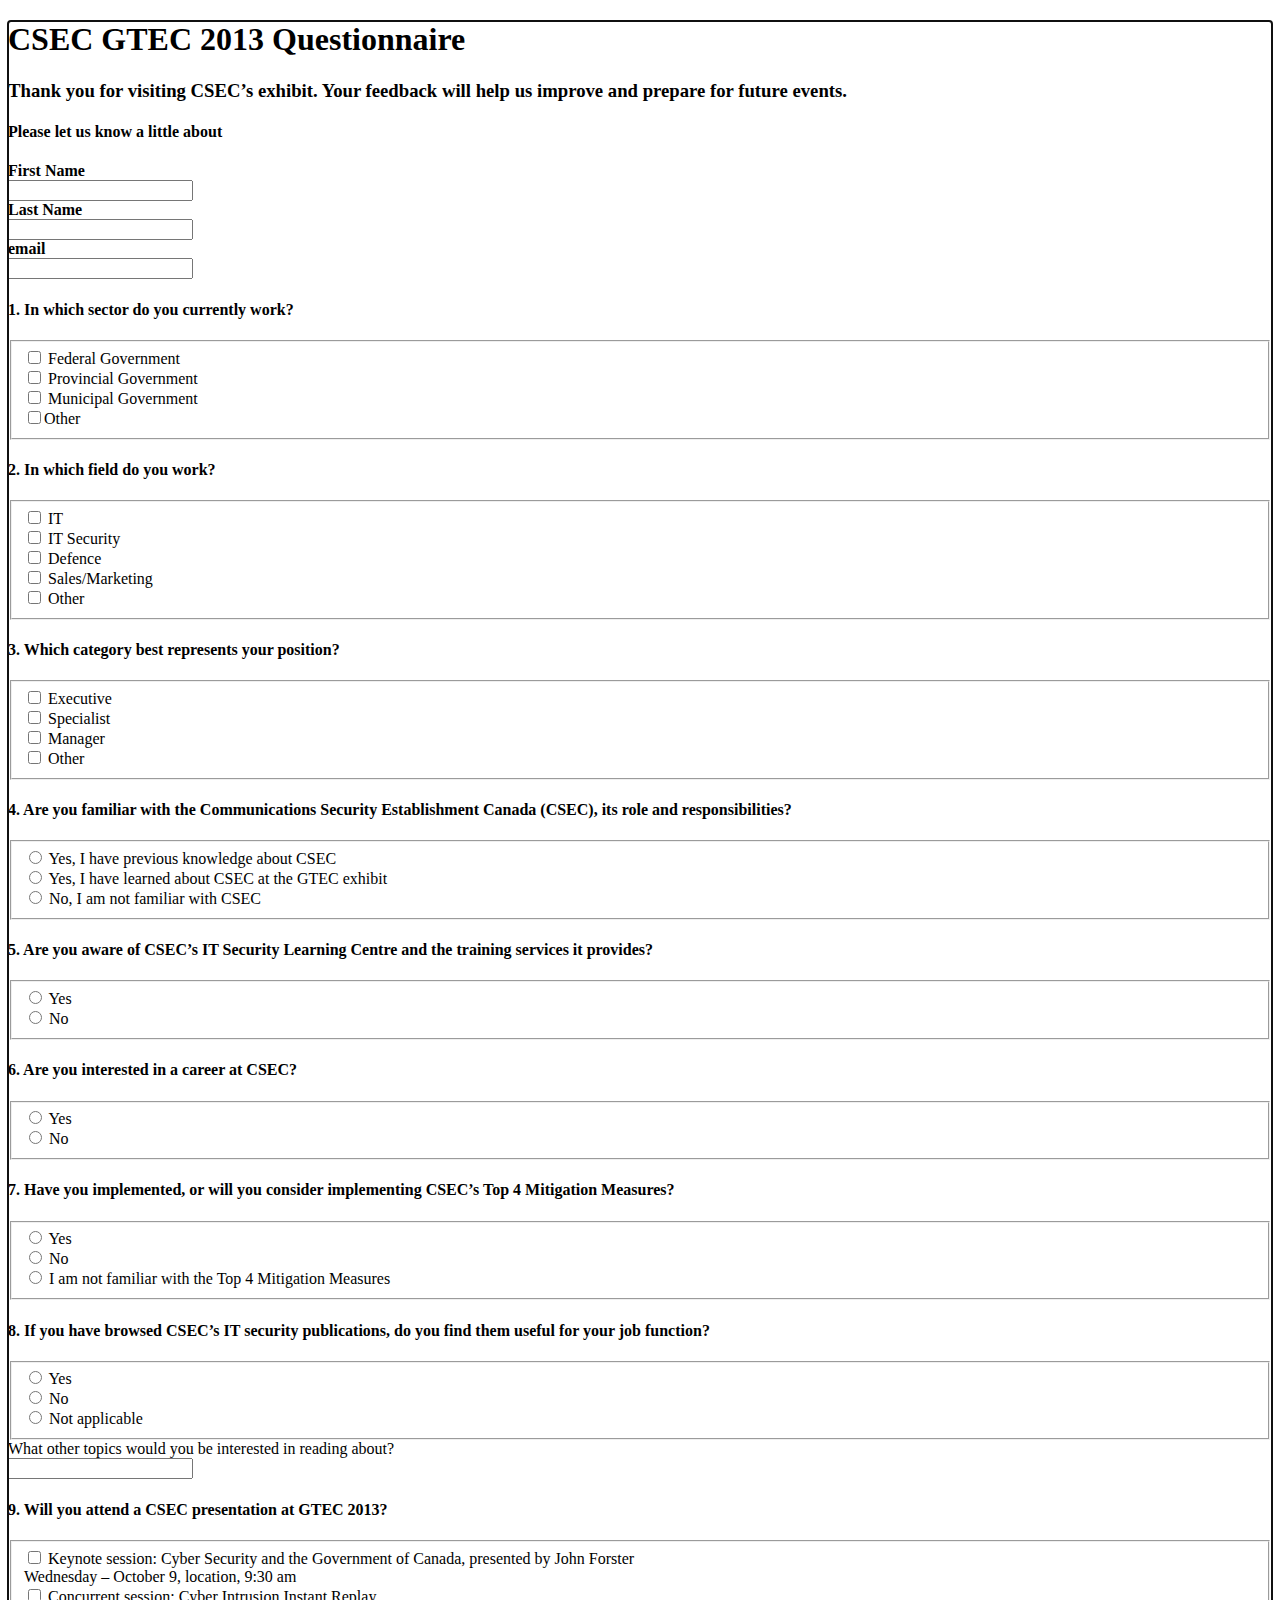
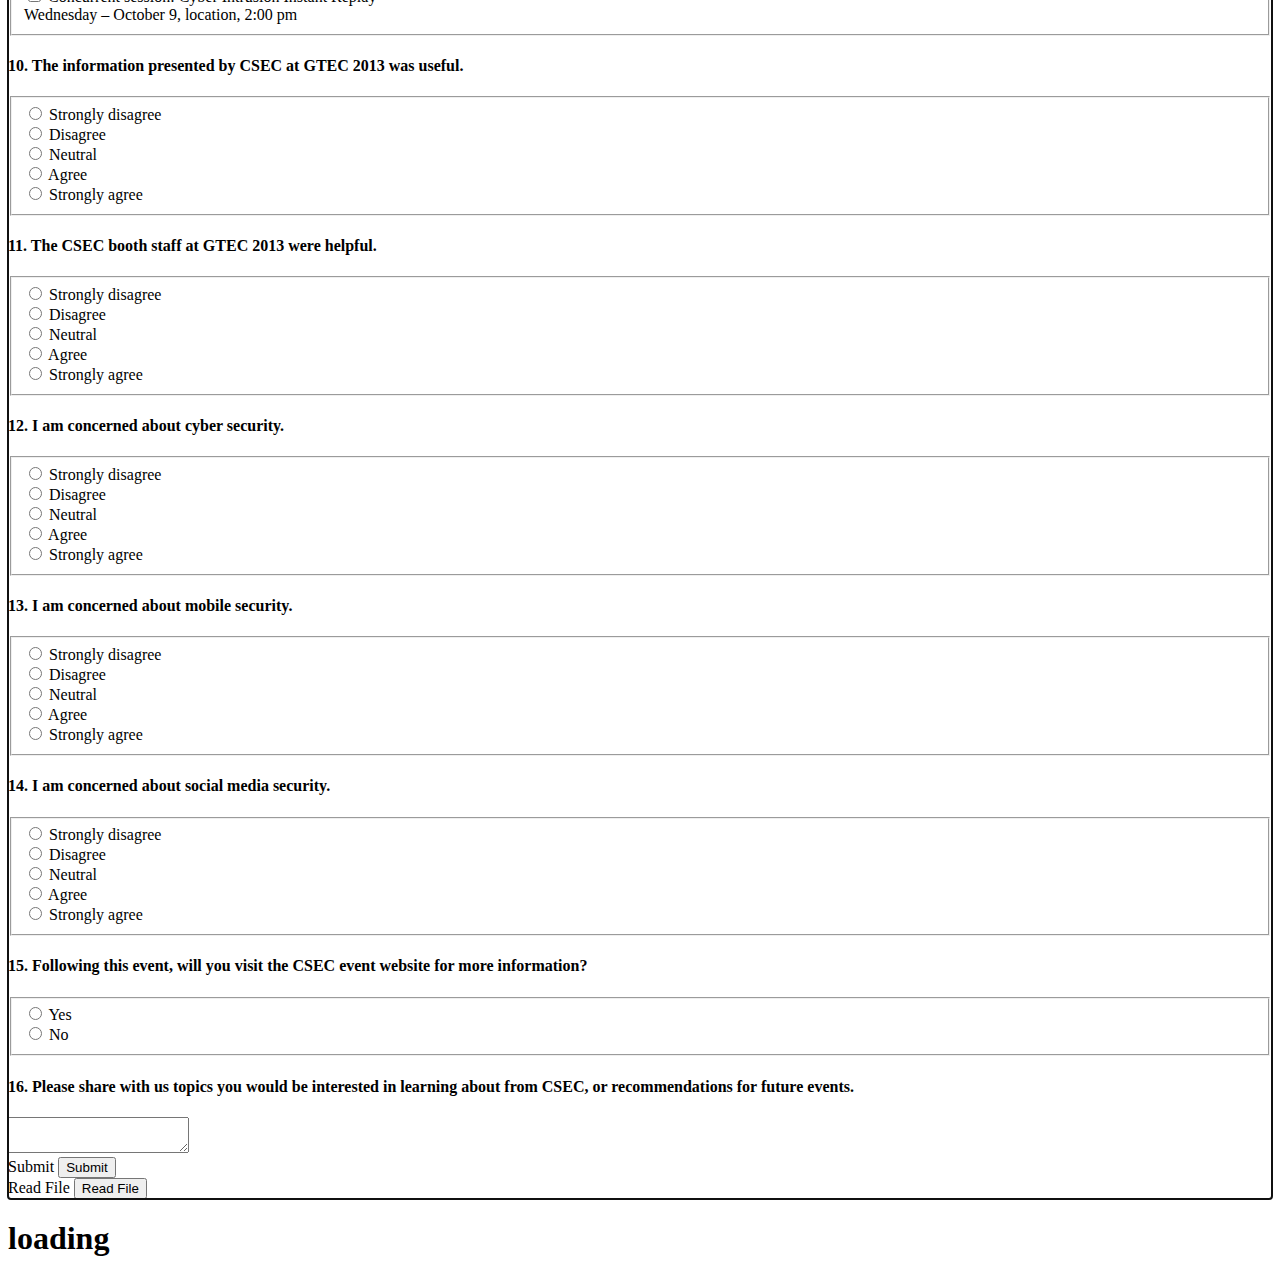
==== en_survey.html @ 7647c7c5 "v01" ====
<!DOCTYPE html>
<html>
        <head>
        <title>CSEC</title>
        <meta name="viewport" content="width=device-width, initial-scale=1.0, maximum-scale=1.0, user-scalable=no" />
        <meta charset="utf-8">
        <link href="css/csec-v01.min.css" rel="stylesheet" type="text/css"/>
        <link href="css/jquery.mobile.structure-1.3.2.min.css" rel="stylesheet" type="text/css"/>
        <link href="css/cse-style.css" rel="stylesheet" type="text/css"/>
        <script type="text/javascript" charset="utf-8" src="js/jquery-1.9.1.min.js"></script>
        <script type="text/javascript" charset="utf-8" src="js/jquery.mobile-1.3.2.min.js"></script>
        
        
        <script type="text/javascript" charset="utf-8" src="phonegap.js"></script>
        <script type="text/javascript" charset="utf-8" src="js/jquery.validate.js"></script>
        <script type="text/javascript" charset="utf-8" src="js/survey-en.js"></script>
       
</head>
		
           

<body class="surveyContainer">
<div id="surveyBG">
<div id="surveyWrap">
<form class="surveyForm" id="surveyForm">
    <h1> CSEC GTEC 2013 Questionnaire </h1>
    <h3> Thank you for visiting CSEC’s exhibit. Your feedback will help us improve
      and prepare for future events. </h3>
    <h4> Please let us know a little about </h4>
        <div data-role="fieldcontain">
          <label for="q00firstName" style="font-weight: bold; padding-top: 8px;"> First Name </label>
          <input name="q00firstName" id="q00firstName" placeholder="" value="" type="text">
        </div>
        <div data-role="fieldcontain">
          <label for="q00lastName" style="font-weight: bold; padding-top: 8px;"> Last Name </label>
          <input name="q00lastName" id="q00lastName" placeholder="" value="" type="text">
        </div>
        <div data-role="fieldcontain">
          <label for="q00email" style="font-weight: bold; padding-top: 8px;"> email </label>
          <input name="q00email" id="q00email" placeholder="" value="" type="text">
        </div>
    <h4> 1. In which sector do you currently work? </h4>
    <div id="q01-workSector" data-role="fieldcontain">
    <label for="q01workSector" class="error" generated="true"></label>
      <fieldset data-role="controlgroup" data-type="horizontal" style="clear:both;">
        <input id="checkbox11" value="Federal Government" type="checkbox" name="q01workSector">
        <label for="checkbox11"> Federal Government </label>
        <input id="checkbox12" value="Provincial Government" type="checkbox" name="q01workSector">
        <label for="checkbox12"> Provincial Government </label>
        <input id="checkbox13" value="Municipal Government" type="checkbox" name="q01workSector">
        <label for="checkbox13"> Municipal Government </label>
        <input id="q01workSectorCheckOther" value="Other" type="checkbox" name="q01workSector">
        <label for="q01workSectorCheckOther">Other</label>
      </fieldset>
    </div>
    <div class="ui-grid-a q01WorkSectorOtherContainer">
        <div data-role="fieldcontain">
          <label for="q01WorkSectorOther"> Please specify: </label>
          <input name="q01WorkSectorOther" id="q01WorkSectorOther" placeholder="" value="" type="text">
        </div>
    </div>
    <h4> 2. In which field do you work? </h4>
    <div id="q02-workField" data-role="fieldcontain">
    <label for="q02workField" class="error" generated="true"></label>
      <fieldset data-role="controlgroup" data-type="horizontal">
        <input id="checkbox14" value="IT" type="checkbox" name="q02workField">
        <label for="checkbox14"> IT </label>
        <input id="checkbox15" value="IT Security" type="checkbox" name="q02workField">
        <label for="checkbox15"> IT Security </label>
        <input id="checkbox16" value="Defence" type="checkbox" name="q02workField">
        <label for="checkbox16"> Defence </label>
        <input id="checkbox17" value="Sales/Marketing" type="checkbox" name="q02workField">
        <label for="checkbox17"> Sales/Marketing </label>
        <input id="q02workField" value="Other" type="checkbox" name="q02workField">
        <label for="q02workField"> Other </label>
      </fieldset>
    </div>
    <div class="ui-grid-a q02workSectorOtherContainer">
        <div data-role="fieldcontain">
          <label for="q02workSectorOther"> Please specify: </label>
          <input name="q02workSectorOther" id="q02workSectorOther" placeholder="" value="" type="text">
        </div>
      <div class="ui-block-b"> </div>
    </div>
    <h4> 3. Which category best represents your position? </h4>
    <div id="q03-workPosition" data-role="fieldcontain">
    <label for="q03workPosition" class="error" generated="true"></label>
      <fieldset data-role="controlgroup" data-type="horizontal">
        <input id="checkbox26" value="Executive" type="checkbox" name="q03workPosition">
        <label for="checkbox26"> Executive </label>
        <input id="checkbox27" value="Specialist" type="checkbox" name="q03workPosition">
        <label for="checkbox27"> Specialist </label>
        <input id="checkbox28" value="Manager" type="checkbox" name="q03workPosition">
        <label for="checkbox28"> Manager </label>
        <input id="q03workPosition" value="Other" type="checkbox" name="q03workPosition">
        <label for="q03workPosition"> Other </label>
      </fieldset>
    </div>
    <div class="ui-grid-a q03workPositionOtherContainer">
        <div data-role="fieldcontain">
          <label for="q03workPositionOther"> Please specify: </label>
          <input name="q03workPositionOther" id="q03workPositionOther" placeholder="" value="" type="text">
        </div>
    </div>
    <h4> 4. Are you familiar with the Communications Security Establishment Canada
      (CSEC), its role and responsibilities? </h4>
   
        <div id="q04-familiarWithCSEC" data-role="fieldcontain">
        <label for="q04familiarWithCSEC" class="error" generated="true"></label>
          <fieldset data-role="controlgroup" data-type="vertical">
            <input id="radio1" name="q04familiarWithCSEC" value="Yes, I have previous knowledge about CSEC"
                type="radio">
            <label for="radio1"> Yes, I have previous knowledge about CSEC </label>
            <input id="radio2" name="q04familiarWithCSEC" value="Yes, I have learned about CSEC at the GTEC exhibit "
                type="radio">
            <label for="radio2"> Yes, I have learned about CSEC at the GTEC exhibit </label>
            <input id="radio3" name="q04familiarWithCSEC" value="No, I am not familiar with CSEC" type="radio">
            <label for="radio3"> No, I am not familiar with CSEC </label>
          </fieldset>
        
    </div>
    <h4> 5. Are you aware of CSEC’s IT Security Learning Centre and the training
      services it provides? </h4>
    <div id="q05-familiarWithCSECLearning" data-role="fieldcontain">
    <label for="q05familiarWithCSECLearning" class="error" generated="true"></label>
      <fieldset data-role="controlgroup" data-type="horizontal">
        <input id="radio5" name="q05familiarWithCSECLearning" value="Yes" type="radio">
        <label for="radio5"> Yes </label>
        <input id="radio6" name="q05familiarWithCSECLearning" value="No" type="radio">
        <label for="radio6"> No </label>
      </fieldset>
    </div>
    <h4> 6. Are you interested in a career at CSEC? </h4>
    <div id="q06-careerCSEC" data-role="fieldcontain">
    <label for="q06careerCSEC" class="error" generated="true"></label>
      <fieldset data-role="controlgroup" data-type="horizontal">
        <input id="radio7" name="q06careerCSEC" value="Yes" type="radio">
        <label for="radio7"> Yes </label>
        <input id="radio8" name="q06careerCSEC" value="No" type="radio">
        <label for="radio8"> No </label>
      </fieldset>
    </div>
    <h4> 7. Have you implemented, or will you consider implementing CSEC’s Top
      4 Mitigation Measures? </h4>
    <div id="q07-implementCSEC" data-role="fieldcontain">
    <label for="q07implementCSEC" class="error" generated="true"></label>
      <fieldset data-role="controlgroup" data-type="horizontal">
        <input id="radio9" name="q07implementCSEC" value="Yes" type="radio">
        <label for="radio9"> Yes </label>
        <input id="radio10" name="q07implementCSEC" value="No" type="radio">
        <label for="radio10"> No </label>
        <input id="radio11" name="q07implementCSEC" value="I am not familiar with the Top 4 Mitigation Measures "
                type="radio">
        <label for="radio11"> I am not familiar with the Top 4 Mitigation Measures </label>
      </fieldset>
    </div>
    <h4> 8. If you have browsed CSEC’s IT security publications, do you find them
      useful for your job function? </h4>
    <div id="q08-usefulPubs" data-role="fieldcontain">
    <label for="q08usefulPubs" class="error" generated="true"></label>
      <fieldset data-role="controlgroup" data-type="horizontal">
        <input id="q08usefulPubsYes" name="q08usefulPubs" value="Yes" type="radio">
        <label for="q08usefulPubsYes"> Yes </label>
        <input id="q08usefulPubsNo" name="q08usefulPubs" value="No" type="radio">
        <label for="q08usefulPubsNo"> No </label>
        <input id="q08usefulPubsNot" name="q08usefulPubs" value="Not applicable" type="radio">
        <label for="q08usefulPubsNot"> Not applicable </label>
      </fieldset>
    </div>
        <div data-role="fieldcontain" class="q08usefulPubsWhyContainer">
          <label for="q08usefulPubsWhy"> If no, why? </label>
          <input name="q08usefulPubsWhy" id="q08usefulPubsWhy" placeholder="" value="" type="text">
        </div>
        <div data-role="fieldcontain">
          <label for="q08usefulPubsTopics"> What other topics would you be interested in reading about? </label>
          <input name="q08usefulPubsTopics" id="q08usefulPubsTopics" placeholder="" value="" type="text">
        
    </div>
    <h4> 9. Will you attend a CSEC presentation at GTEC 2013? </h4>

        <div id="q09-presentations" data-role="fieldcontain">
          <fieldset data-role="controlgroup" data-type="vertical">
            <input id="checkbox29" value="Keynote session: Cyber Security and the Government of Canada, presented by John Forster "
                type="checkbox" name="q09presentations">
            <label for="checkbox29">
            Keynote session: Cyber Security and the Government of Canada, presented
            by John Forster
            <div style="clear:both;"></div>
            <span style="font-weight: 300;">Wednesday – October 9, location, 9:30 am</span>
            </label>
            <input id="checkbox30" value="Concurrent session: Cyber Intrusion Instant Replay"
                type="checkbox" name="q09presentations">
            <label for="checkbox30">
            Concurrent session: Cyber Intrusion Instant Replay
            <div style="clear:both;"></div>
            <span style="font-weight: 300;">Wednesday – October
            9, location, 2:00 pm</span>
            </label>
          </fieldset>
       
    </div>
    <h4> 10. The information presented by CSEC at GTEC 2013 was useful. </h4>
    <div id="q10-usefulInfo" data-role="fieldcontain">
    <label for="q10usefulInfo" class="error" generated="true"></label>
      <fieldset data-role="controlgroup" data-type="horizontal">
        <input id="radio15" name="q10usefulInfo" value="Strongly disagree" type="radio">
        <label for="radio15"> Strongly disagree </label>
        <input id="radio16" name="q10usefulInfo" value="Disagree" type="radio">
        <label for="radio16"> Disagree </label>
        <input id="radio17" name="q10usefulInfo" value="Neutral" type="radio">
        <label for="radio17"> Neutral </label>
        <input id="radio18" name="q10usefulInfo" value="Agree" type="radio">
        <label for="radio18"> Agree </label>
        <input id="radio19" name="q10usefulInfo" value="Strongly agree" type="radio">
        <label for="radio19"> Strongly agree </label>
      </fieldset>
    </div>
    <h4> 11. The CSEC booth staff at GTEC 2013 were helpful. </h4>
    <div id="q11-helpfulStaff" data-role="fieldcontain">
    <label for="q11helpfulStaff" class="error" generated="true"></label>
      <fieldset data-role="controlgroup" data-type="horizontal">
        <input id="radio20" name="q11helpfulStaff" value="Strongly disagree" type="radio">
        <label for="radio20"> Strongly disagree </label>
        <input id="radio21" name="q11helpfulStaff" value="Disagree" type="radio">
        <label for="radio21"> Disagree </label>
        <input id="radio22" name="q11helpfulStaff" value="Neutral" type="radio">
        <label for="radio22"> Neutral </label>
        <input id="radio23" name="q11helpfulStaff" value="Agree" type="radio">
        <label for="radio23"> Agree </label>
        <input id="radio24" name="q11helpfulStaff" value="Strongly agree" type="radio">
        <label for="radio24"> Strongly agree </label>
      </fieldset>
    </div>
    <h4> 12. I am concerned about cyber security. </h4>
    <div id="q12-concernedCyberSecurity" data-role="fieldcontain">
    <label for="q12concernedCyberSecurity" class="error" generated="true"></label>
      <fieldset data-role="controlgroup" data-type="horizontal">
        <input id="radio25" name="q12concernedCyberSecurity" value="Strongly disagree" type="radio">
        <label for="radio25"> Strongly disagree </label>
        <input id="radio26" name="q12concernedCyberSecurity" value="Disagree" type="radio">
        <label for="radio26"> Disagree </label>
        <input id="radio27" name="q12concernedCyberSecurity" value="Neutral" type="radio">
        <label for="radio27"> Neutral </label>
        <input id="radio28" name="q12concernedCyberSecurity" value="Agree" type="radio">
        <label for="radio28"> Agree </label>
        <input id="radio29" name="q12concernedCyberSecurity" value="Strongly agree" type="radio">
        <label for="radio29"> Strongly agree </label>
      </fieldset>
    </div>
    <h4> 13. I am concerned about mobile security. </h4>
    <div id="q13-concernedMobileSecurity" data-role="fieldcontain">
    <label for="q13concernedMobileSecurity" class="error" generated="true"></label>
      <fieldset data-role="controlgroup" data-type="horizontal">
        <input id="radio30" name="q13concernedMobileSecurity" value="Strongly disagree" type="radio">
        <label for="radio30"> Strongly disagree </label>
        <input id="radio31" name="q13concernedMobileSecurity" value="Disagree" type="radio">
        <label for="radio31"> Disagree </label>
        <input id="radio32" name="q13concernedMobileSecurity" value="Neutral" type="radio">
        <label for="radio32"> Neutral </label>
        <input id="radio33" name="q13concernedMobileSecurity" value="Agree" type="radio">
        <label for="radio33"> Agree </label>
        <input id="radio34" name="q13concernedMobileSecurity" value="Strongly agree" type="radio">
        <label for="radio34"> Strongly agree </label>
      </fieldset>
    </div>
    <h4> 14. I am concerned about social media security. </h4>
    <div id="q14-concernedSocialSecurity" data-role="fieldcontain">
    <label for="q14concernedSocialSecurity" class="error" generated="true"></label>
      <fieldset data-role="controlgroup" data-type="horizontal">
        <input id="radio35" name="q14concernedSocialSecurity" value="Strongly disagree" type="radio">
        <label for="radio35"> Strongly disagree </label>
        <input id="radio36" name="q14concernedSocialSecurity" value="Disagree" type="radio">
        <label for="radio36"> Disagree </label>
        <input id="radio37" name="q14concernedSocialSecurity" value="Neutral" type="radio">
        <label for="radio37"> Neutral </label>
        <input id="radio38" name="q14concernedSocialSecurity" value="Agree" type="radio">
        <label for="radio38"> Agree </label>
        <input id="radio39" name="q14concernedSocialSecurity" value="Strongly agree" type="radio">
        <label for="radio39"> Strongly agree </label>
      </fieldset>
    </div>
    <h4> 15. Following this event, will you visit the CSEC event website for more
      information? </h4>
    <div id="q15-visitCSEC" data-role="fieldcontain">
    <label for="q15visitCSEC" class="error" generated="true"></label>
      <fieldset data-role="controlgroup" data-type="horizontal">
        <input id="radio40" name="q15visitCSEC" value="Yes" type="radio">
        <label for="radio40"> Yes </label>
        <input id="radio41" name="q15visitCSEC" value="No" type="radio">
        <label for="radio41"> No </label>
      </fieldset>
    </div>
    <h4> 16. Please share with us topics you would be interested in learning about
      from CSEC, or recommendations for future events. </h4>
    <div data-role="fieldcontain">
      <textarea name="q16recommendations" id="q16recommendations" placeholder=""></textarea>
    </div>
    <input id="outputBtn" name="btnSubmit" type="submit" data-icon="arrow-r" data-iconpos="left" value="Submit">
    <!-- /content -->
  </form>
  
  <input id="btnGetFile" name="btnSubmit" type="submit" data-icon="arrow-r" data-iconpos="left" value="Read File">
  <p><span id="output"></span></p>
  </div>
  </div>
</body>
</html>
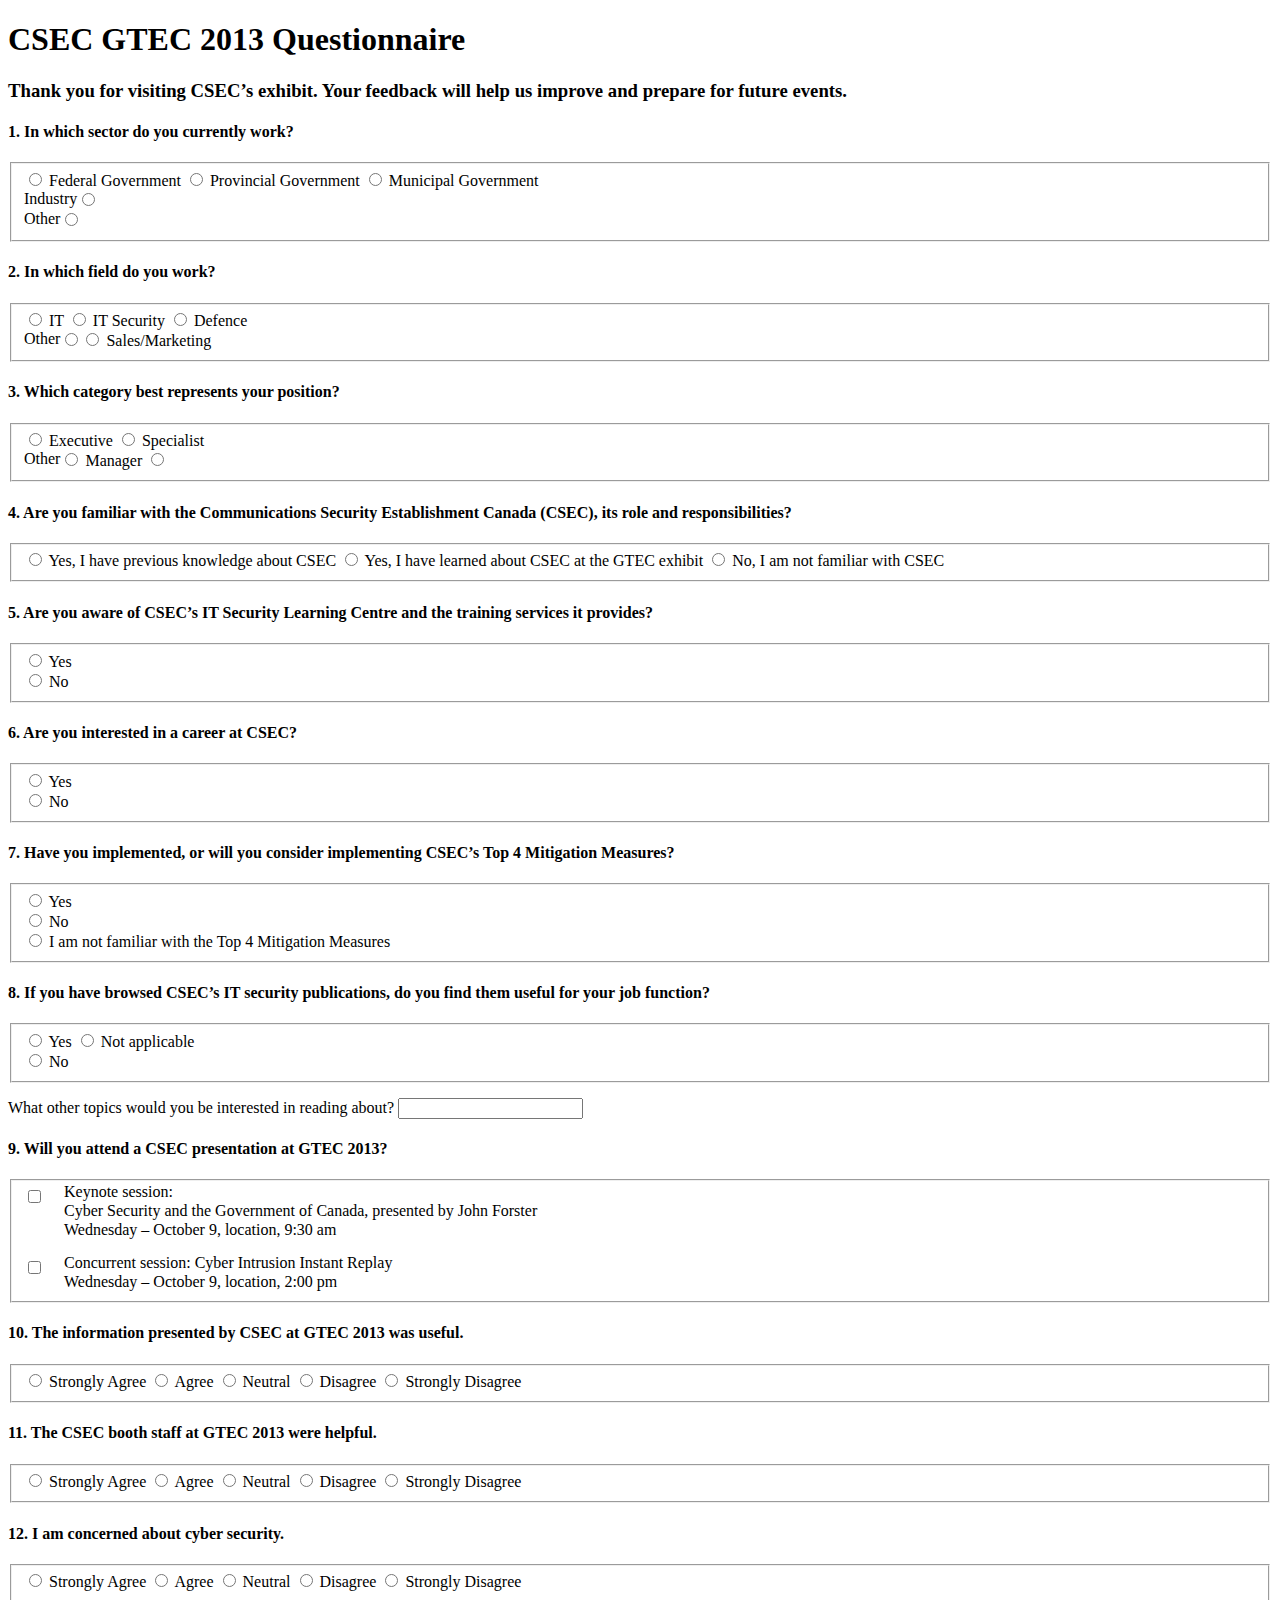
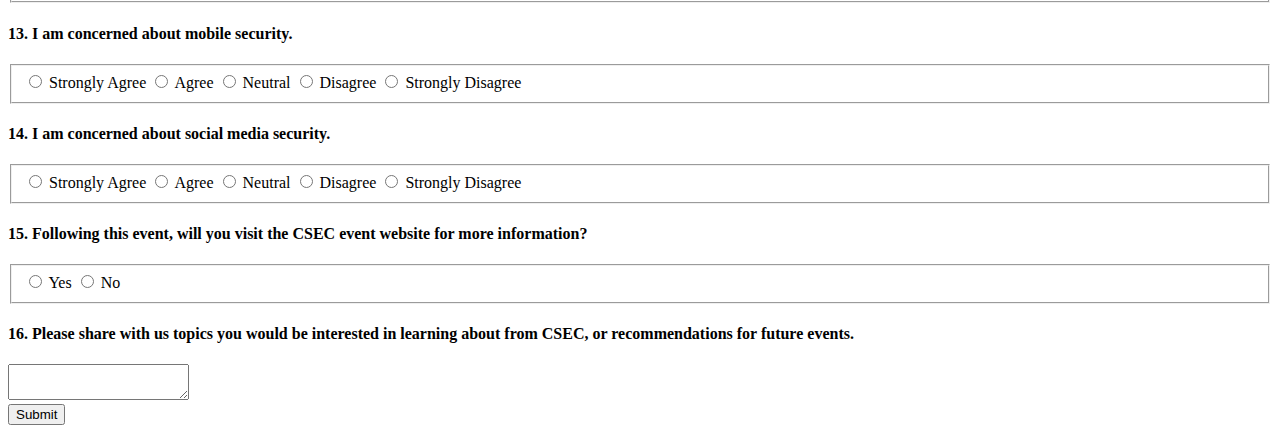
==== commit 91b4811e: "v26" ====
--- a/en_survey.html
+++ b/en_survey.html
@@ -1,32 +1,146 @@
 <!DOCTYPE html>
 <html>
-        <head>
-        <title>CSEC</title>
-        <meta name="viewport" content="width=device-width, initial-scale=1.0, maximum-scale=1.0, user-scalable=no" />
-        <meta charset="utf-8">
-        <link href="css/csec-v01.min.css" rel="stylesheet" type="text/css"/>
-        <link href="css/jquery.mobile.structure-1.3.2.min.css" rel="stylesheet" type="text/css"/>
-        <link href="css/cse-style.css" rel="stylesheet" type="text/css"/>
-        <script type="text/javascript" charset="utf-8" src="js/jquery-1.9.1.min.js"></script>
-        <script type="text/javascript" charset="utf-8" src="js/jquery.mobile-1.3.2.min.js"></script>
-        
-        
-        <script type="text/javascript" charset="utf-8" src="phonegap.js"></script>
-        <script type="text/javascript" charset="utf-8" src="js/jquery.validate.js"></script>
-        <script type="text/javascript" charset="utf-8" src="js/survey-en.js"></script>
-       
-</head>
+	<head>
+	<title>Survey Testing - Home</title>
+	<!-- <link href="css/cse-style.css" rel="stylesheet" type="text/css"/> -->
+	<script type="text/javascript" charset="utf-8" src="js/jquery.1.8.2.min.js"></script>
+	<script type="text/javascript" charset="utf-8" src="phonegap.js"></script>
+	<script type="text/javascript" charset="utf-8" src="GAPlugin.js"></script>
+	<script type="text/javascript" charset="utf-8" src="js/jquery.validate.js"></script>
+	<script type="text/javascript" charset="utf-8" src="js/survey-en.js"></script>
+	<script type="text/javascript" charset="utf-8" src="js/ganalytics.js"></script>
+	<script type="text/javascript" charset="utf-8" src="js/timer.js"></script>
+	<script type="text/javascript">
 		
-           
-
-<body class="surveyContainer">
-<div id="surveyBG">
-<div id="surveyWrap">
-<form class="surveyForm" id="surveyForm">
-    <h1> CSEC GTEC 2013 Questionnaire </h1>
-    <h3> Thank you for visiting CSEC’s exhibit. Your feedback will help us improve
-      and prepare for future events. </h3>
-    <h4> Please let us know a little about </h4>
+		
+<!-- fires device ready functions - only works within phonegap -->
+			document.addEventListener('deviceready', gapOnlyDeviceReady, false);
+			
+			<!-- fires device ready functions - only works within browser - is ignored on a device -->
+			$( document ).ready(function() {
+				nonGapDeviceReady();
+			});
+			
+			<!-- device ready fuctions that can only run on the device happen here, then common device ready functions are fired -->
+			function gapOnlyDeviceReady() {				
+				// Initialize Google Analytics for the app
+				gaPlugin = window.plugins.gaPlugin;
+				gaPlugin.init(nativePluginResultHandler, nativePluginErrorHandler, "UA-43302718-1", 60);
+								
+				
+				nonGapDeviceReady();
+			}
+			
+			
+            function nonGapDeviceReady() {
+				
+				
+				
+				$("#hidethis").hide();
+				$(".q01WorkSectorOtherContainer").hide();
+				$(".q01workSectorIndustryContainer").hide();
+				$(".q02workSectorOtherContainer").hide();
+				$(".q03workPositionOtherContainer").hide();
+				$(".q08usefulPubsWhyContainer").hide();
+				
+				$("#survey-complete").hide();
+				
+				
+				
+				$("#q01workSectorCheckOther").bind("click", function() {
+						if ($('#q01workSectorCheckOther').is(':checked')) {
+							$(".q01WorkSectorOtherContainer").fadeIn(300);
+							$(".q01workSectorIndustryContainer").hide();
+						} else {
+							$(".q01WorkSectorOtherContainer").hide();
+						};
+				});
+				
+				$("#q01workSectorCheckIndustry").bind("click", function() {
+						if ($('#q01workSectorCheckIndustry').is(':checked')) {
+							$(".q01workSectorIndustryContainer").fadeIn(300);
+							$(".q01WorkSectorOtherContainer").hide();
+						} else {
+							$(".q01workSectorIndustryContainer").hide();
+						};
+				});
+				
+				
+				
+				$("#checkbox11, #checkbox12, #checkbox13").bind("click", function() {
+						$(".q01workSectorIndustryContainer").hide();
+						$(".q01WorkSectorOtherContainer").hide();
+				});
+				
+				
+				
+				
+				
+				
+				
+				$("#q02workField, #checkbox14, #checkbox15, #checkbox16, #checkbox17").bind("click", function() {
+					if ($('#q02workField').is(':checked')) {
+						$(".q02workSectorOtherContainer").fadeIn(300);
+					} else {
+						$(".q02workSectorOtherContainer").hide();
+					};
+				});
+				
+				
+				
+				
+				
+				
+				$("#q03workPosition, #checkbox26, #checkbox27, #checkbox28").bind("click", function() {
+					if ($('#q03workPosition').is(':checked')) {
+						$(".q03workPositionOtherContainer").fadeIn(300);
+					} else {
+						$(".q03workPositionOtherContainer").hide();
+					};
+				});
+				
+				
+				$("#q08usefulPubsNo").bind("click", function() {
+						$(".q08usefulPubsWhyContainer").fadeIn(300);
+				});
+				
+				$("#q08usefulPubsYes").bind("click", function() {
+						$(".q08usefulPubsWhyContainer").hide();
+				});
+				
+				$("#q08usefulPubsNot").bind("click", function() {
+						$(".q08usefulPubsWhyContainer").hide();
+				});
+				
+				
+				
+				
+				
+				
+				
+				
+				$("#outputBtn").bind("click", function() {					
+					 validateForm();
+					 $("#surveyForm").fadeOut();
+					 $("#survey-complete").fadeIn();
+				});
+				
+				
+				
+			
+			}
+		
+		
+	</script>
+	</head>
+	<body id="survey-body">
+    <div id="survey-bg">
+    <div id="survey-wrap">
+      <form class="surveyForm" id="surveyForm">
+        <h1> CSEC GTEC 2013 Questionnaire </h1>
+        <h3> Thank you for visiting CSEC�s exhibit. Your feedback will help us improve
+          and prepare for future events. </h3>
+        <!-- <h4> Please let us know a little about </h4>
         <div data-role="fieldcontain">
           <label for="q00firstName" style="font-weight: bold; padding-top: 8px;"> First Name </label>
           <input name="q00firstName" id="q00firstName" placeholder="" value="" type="text">
@@ -38,270 +152,309 @@
         <div data-role="fieldcontain">
           <label for="q00email" style="font-weight: bold; padding-top: 8px;"> email </label>
           <input name="q00email" id="q00email" placeholder="" value="" type="text">
-        </div>
-    <h4> 1. In which sector do you currently work? </h4>
-    <div id="q01-workSector" data-role="fieldcontain">
-    <label for="q01workSector" class="error" generated="true"></label>
-      <fieldset data-role="controlgroup" data-type="horizontal" style="clear:both;">
-        <input id="checkbox11" value="Federal Government" type="checkbox" name="q01workSector">
-        <label for="checkbox11"> Federal Government </label>
-        <input id="checkbox12" value="Provincial Government" type="checkbox" name="q01workSector">
-        <label for="checkbox12"> Provincial Government </label>
-        <input id="checkbox13" value="Municipal Government" type="checkbox" name="q01workSector">
-        <label for="checkbox13"> Municipal Government </label>
-        <input id="q01workSectorCheckOther" value="Other" type="checkbox" name="q01workSector">
-        <label for="q01workSectorCheckOther">Other</label>
-      </fieldset>
-    </div>
-    <div class="ui-grid-a q01WorkSectorOtherContainer">
-        <div data-role="fieldcontain">
-          <label for="q01WorkSectorOther"> Please specify: </label>
-          <input name="q01WorkSectorOther" id="q01WorkSectorOther" placeholder="" value="" type="text">
-        </div>
-    </div>
-    <h4> 2. In which field do you work? </h4>
-    <div id="q02-workField" data-role="fieldcontain">
-    <label for="q02workField" class="error" generated="true"></label>
-      <fieldset data-role="controlgroup" data-type="horizontal">
-        <input id="checkbox14" value="IT" type="checkbox" name="q02workField">
-        <label for="checkbox14"> IT </label>
-        <input id="checkbox15" value="IT Security" type="checkbox" name="q02workField">
-        <label for="checkbox15"> IT Security </label>
-        <input id="checkbox16" value="Defence" type="checkbox" name="q02workField">
-        <label for="checkbox16"> Defence </label>
-        <input id="checkbox17" value="Sales/Marketing" type="checkbox" name="q02workField">
-        <label for="checkbox17"> Sales/Marketing </label>
-        <input id="q02workField" value="Other" type="checkbox" name="q02workField">
-        <label for="q02workField"> Other </label>
-      </fieldset>
-    </div>
-    <div class="ui-grid-a q02workSectorOtherContainer">
-        <div data-role="fieldcontain">
-          <label for="q02workSectorOther"> Please specify: </label>
-          <input name="q02workSectorOther" id="q02workSectorOther" placeholder="" value="" type="text">
-        </div>
-      <div class="ui-block-b"> </div>
-    </div>
-    <h4> 3. Which category best represents your position? </h4>
-    <div id="q03-workPosition" data-role="fieldcontain">
-    <label for="q03workPosition" class="error" generated="true"></label>
-      <fieldset data-role="controlgroup" data-type="horizontal">
-        <input id="checkbox26" value="Executive" type="checkbox" name="q03workPosition">
-        <label for="checkbox26"> Executive </label>
-        <input id="checkbox27" value="Specialist" type="checkbox" name="q03workPosition">
-        <label for="checkbox27"> Specialist </label>
-        <input id="checkbox28" value="Manager" type="checkbox" name="q03workPosition">
-        <label for="checkbox28"> Manager </label>
-        <input id="q03workPosition" value="Other" type="checkbox" name="q03workPosition">
-        <label for="q03workPosition"> Other </label>
-      </fieldset>
-    </div>
-    <div class="ui-grid-a q03workPositionOtherContainer">
-        <div data-role="fieldcontain">
-          <label for="q03workPositionOther"> Please specify: </label>
-          <input name="q03workPositionOther" id="q03workPositionOther" placeholder="" value="" type="text">
-        </div>
-    </div>
-    <h4> 4. Are you familiar with the Communications Security Establishment Canada
-      (CSEC), its role and responsibilities? </h4>
-   
-        <div id="q04-familiarWithCSEC" data-role="fieldcontain">
-        <label for="q04familiarWithCSEC" class="error" generated="true"></label>
+        </div> -->
+        <h4> 1. In which sector do you currently work? </h4>
+        <div id="q01-workSector" class="question">
+          <label for="q01workSector" class="error" generated="true"></label>
+          <fieldset data-role="controlgroup" data-type="horizontal" style="clear:both;">
+            <div class="radioColA">
+              <input id="checkbox11" value="Federal Government" type="radio" name="q01workSector">
+              <label for="checkbox11"> <span class="inputBtn"></span>Federal Government </label>
+              <input id="checkbox12" value="Provincial Government" type="radio" name="q01workSector">
+              <label for="checkbox12"> <span class="inputBtn"></span>Provincial Government </label>
+              <input id="checkbox13" value="Municipal Government" type="radio" name="q01workSector">
+              <label for="checkbox13"> <span class="inputBtn"></span>Municipal Government </label>
+            </div>
+            <div class="radioColB">
+              <div style="width: 100%; display: block;">
+                <input id="q01workSectorCheckIndustry" value="Industry" type="radio" name="q01workSector">
+                <label for="q01workSectorCheckIndustry" style="float:left;"><span class="inputBtn"></span>Industry</label>
+                <div class="q01workSectorIndustryContainer otherField"><!--<label for="q01WorkSectorIndustry"> Please specify: </label> -->
+                  <input name="q01WorkSectorIndustry" id="q01WorkSectorIndustry" placeholder="" value="" type="text">
+                </div>
+              </div>
+              
+              <div style="width: 100%; display: block; clear:both;">
+                <input id="q01workSectorCheckOther" value="Other" type="radio" name="q01workSector">
+                <label for="q01workSectorCheckOther" style="float:left;"><span class="inputBtn"></span>Other</label>
+                <div class="q01WorkSectorOtherContainer otherField"><!--<label for="q01WorkSectorOther"> Please specify: </label>-->
+                  <input name="q01WorkSectorOther" id="q01WorkSectorOther" placeholder="" value="" type="text">
+                </div>
+              </div>
+            </div>
+          </fieldset>
+        </div>
+        <div style="clear:both;"></div>
+        <h4> 2. In which field do you work? </h4>
+        <div id="q02-workField" class="question">
+          <label for="q02workField" class="error" generated="true"></label>
+          <fieldset data-role="controlgroup" data-type="horizontal">
+            <div class="radioColA">
+              <input id="checkbox14" value="IT" type="radio" name="q02workField">
+              <label for="checkbox14"><span class="inputBtn"></span> IT </label>
+              <input id="checkbox15" value="IT Security" type="radio" name="q02workField">
+              <label for="checkbox15"><span class="inputBtn"></span> IT Security </label>
+              <input id="checkbox16" value="Defence" type="radio" name="q02workField">
+              <label for="checkbox16"><span class="inputBtn"></span> Defence </label>
+            </div>
+            <div class="radioColB">
+            <input id="checkbox17" value="Sales/Marketing" type="radio" name="q02workField">
+            <label for="checkbox17"><span class="inputBtn"></span> Sales/Marketing </label>
+            <div style="float:left;">
+              <input id="q02workField" value="Other" type="radio" name="q02workField">
+              <label for="q02workField" style="float:left;"><span class="inputBtn"></span> Other </label>
+            </div>
+            <div class="q02workSectorOtherContainer otherField">
+              <input name="q02workSectorOther" id="q02workSectorOther" placeholder="" value="" type="text">
+            </div>
+          </fieldset>
+        </div>
+        <div style="clear:both;"></div>
+        <h4> 3. Which category best represents your position? </h4>
+        <div id="q03-workPosition" class="question">
+          <label for="q03workPosition" class="error" generated="true"></label>
+          <fieldset data-role="controlgroup" data-type="horizontal">
+            <div class="radioColA">
+              <input id="checkbox26" value="Executive" type="radio" name="q03workPosition">
+              <label for="checkbox26"><span class="inputBtn"></span> Executive </label>
+              <input id="checkbox27" value="Specialist" type="radio" name="q03workPosition">
+              <label for="checkbox27"><span class="inputBtn"></span> Specialist </label>
+            </div>
+            <div class="radioColB">
+              <input id="checkbox28" value="Manager" type="radio" name="q03workPosition">
+              <label for="checkbox28"><span class="inputBtn"></span> Manager </label>
+              <input id="q03workPosition" value="Other" type="radio" name="q03workPosition">
+              <label for="q03workPosition" style="float:left;"><span class="inputBtn"></span> Other </label>
+              <div class="q03workPositionOtherContainer otherField"><input name="q03workPositionOther" id="q03workPositionOther" placeholder="" value="" type="text"></div>
+            </div>
+          </fieldset>
+        </div>
+        <div style="clear:both;"></div>
+        <h4> 4. Are you familiar with the Communications Security Establishment Canada
+          (CSEC), its role and responsibilities? </h4>
+        <div id="q04-familiarWithCSEC" class="question">
+          <label for="q04familiarWithCSEC" class="error" generated="true"></label>
           <fieldset data-role="controlgroup" data-type="vertical">
             <input id="radio1" name="q04familiarWithCSEC" value="Yes, I have previous knowledge about CSEC"
                 type="radio">
-            <label for="radio1"> Yes, I have previous knowledge about CSEC </label>
+            <label for="radio1"><span class="inputBtn"></span> Yes, I have previous knowledge about CSEC </label>
             <input id="radio2" name="q04familiarWithCSEC" value="Yes, I have learned about CSEC at the GTEC exhibit "
                 type="radio">
-            <label for="radio2"> Yes, I have learned about CSEC at the GTEC exhibit </label>
+            <label for="radio2"><span class="inputBtn"></span> Yes, I have learned about CSEC at the GTEC exhibit </label>
             <input id="radio3" name="q04familiarWithCSEC" value="No, I am not familiar with CSEC" type="radio">
-            <label for="radio3"> No, I am not familiar with CSEC </label>
-          </fieldset>
+            <label for="radio3"><span class="inputBtn"></span> No, I am not familiar with CSEC </label>
+          </fieldset>
+        </div>
+        <div style="clear:both;"></div>
+        <h4> 5. Are you aware of CSEC�s IT Security Learning Centre and the training
+          services it provides? </h4>
+        <div id="q05-familiarWithCSECLearning" class="question">
+          <label for="q05familiarWithCSECLearning" class="error" generated="true"></label>
+          <fieldset data-role="controlgroup" data-type="horizontal">
+            <div class="radioColA">
+              <input id="radio5" name="q05familiarWithCSECLearning" value="Yes" type="radio">
+              <label for="radio5"><span class="inputBtn"></span> Yes </label>
+            </div>
+            <div class="radioColB">
+              <input id="radio6" name="q05familiarWithCSECLearning" value="No" type="radio">
+              <label for="radio6"><span class="inputBtn"></span> No </label>
+            </div>
+          </fieldset>
+        </div>
+        <div style="clear:both;"></div>
+        <h4> 6. Are you interested in a career at CSEC? </h4>
+        <div id="q06-careerCSEC" class="question">
+          <label for="q06careerCSEC" class="error" generated="true"></label>
+          <fieldset data-role="controlgroup" data-type="horizontal">
+            <div class="radioColA">
+              <input id="radio7" name="q06careerCSEC" value="Yes" type="radio">
+              <label for="radio7"><span class="inputBtn"></span> Yes </label>
+            </div>
+            <div class="radioColB">
+              <input id="radio8" name="q06careerCSEC" value="No" type="radio">
+              <label for="radio8"><span class="inputBtn"></span> No </label>
+            </div>
+          </fieldset>
+        </div>
+        <div style="clear:both;"></div>
+        <h4> 7. Have you implemented, or will you consider implementing CSEC�s Top
+          4 Mitigation Measures? </h4>
+        <div id="q07-implementCSEC" class="question">
+          <label for="q07implementCSEC" class="error" generated="true"></label>
+          <fieldset data-role="controlgroup" data-type="horizontal">
+            <div class="radioColA">
+              <input id="radio9" name="q07implementCSEC" value="Yes" type="radio">
+              <label for="radio9"><span class="inputBtn"></span> Yes </label>
+            </div>
+            <div class="radioColB">
+              <input id="radio10" name="q07implementCSEC" value="No" type="radio">
+              <label for="radio10"><span class="inputBtn"></span> No </label>
+            </div>
+            <input id="radio11" name="q07implementCSEC" value="I am not familiar with the Top 4 Mitigation Measures "
+                type="radio">
+            <label for="radio11"><span class="inputBtn"></span> I am not familiar with the Top 4 Mitigation Measures </label>
+          </fieldset>
+        </div>
+        <div style="clear:both;"></div>
+        <h4> 8. If you have browsed CSEC�s IT security publications, do you find them
+          useful for your job function? </h4>
+        <div id="q08-usefulPubs" class="question">
+          <label for="q08usefulPubs" class="error" generated="true"></label>
+          <fieldset data-role="controlgroup" data-type="horizontal">
+            <div class="radioColA">
+              <input id="q08usefulPubsYes" name="q08usefulPubs" value="Yes" type="radio">
+              <label for="q08usefulPubsYes"><span class="inputBtn"></span> Yes </label>
+              <input id="q08usefulPubsNot" name="q08usefulPubs" value="Not applicable" type="radio">
+            <label for="q08usefulPubsNot"><span class="inputBtn"></span> Not applicable </label>
+            </div>
+            <div class="radioColB">
+              <input id="q08usefulPubsNo" name="q08usefulPubs" value="No" type="radio">
+              <label for="q08usefulPubsNo"><span class="inputBtn"></span> No </label>
+              <div class="q08usefulPubsWhyContainer otherField"><div class="q08usefulPubsWhyContainer" style="float: left; margin-top: 15px;">
+          <label for="q08usefulPubsWhy" style="float: left;"><span class="inputBtn"></span> If No, why? </label>
+          <input name="q08usefulPubsWhy" id="q08usefulPubsWhy" placeholder="" value="" type="text" style="float: left;">
+        </div></div>
+            </div>
+            
+          </fieldset>
+        </div>
         
-    </div>
-    <h4> 5. Are you aware of CSEC’s IT Security Learning Centre and the training
-      services it provides? </h4>
-    <div id="q05-familiarWithCSECLearning" data-role="fieldcontain">
-    <label for="q05familiarWithCSECLearning" class="error" generated="true"></label>
-      <fieldset data-role="controlgroup" data-type="horizontal">
-        <input id="radio5" name="q05familiarWithCSECLearning" value="Yes" type="radio">
-        <label for="radio5"> Yes </label>
-        <input id="radio6" name="q05familiarWithCSECLearning" value="No" type="radio">
-        <label for="radio6"> No </label>
-      </fieldset>
-    </div>
-    <h4> 6. Are you interested in a career at CSEC? </h4>
-    <div id="q06-careerCSEC" data-role="fieldcontain">
-    <label for="q06careerCSEC" class="error" generated="true"></label>
-      <fieldset data-role="controlgroup" data-type="horizontal">
-        <input id="radio7" name="q06careerCSEC" value="Yes" type="radio">
-        <label for="radio7"> Yes </label>
-        <input id="radio8" name="q06careerCSEC" value="No" type="radio">
-        <label for="radio8"> No </label>
-      </fieldset>
-    </div>
-    <h4> 7. Have you implemented, or will you consider implementing CSEC’s Top
-      4 Mitigation Measures? </h4>
-    <div id="q07-implementCSEC" data-role="fieldcontain">
-    <label for="q07implementCSEC" class="error" generated="true"></label>
-      <fieldset data-role="controlgroup" data-type="horizontal">
-        <input id="radio9" name="q07implementCSEC" value="Yes" type="radio">
-        <label for="radio9"> Yes </label>
-        <input id="radio10" name="q07implementCSEC" value="No" type="radio">
-        <label for="radio10"> No </label>
-        <input id="radio11" name="q07implementCSEC" value="I am not familiar with the Top 4 Mitigation Measures "
-                type="radio">
-        <label for="radio11"> I am not familiar with the Top 4 Mitigation Measures </label>
-      </fieldset>
-    </div>
-    <h4> 8. If you have browsed CSEC’s IT security publications, do you find them
-      useful for your job function? </h4>
-    <div id="q08-usefulPubs" data-role="fieldcontain">
-    <label for="q08usefulPubs" class="error" generated="true"></label>
-      <fieldset data-role="controlgroup" data-type="horizontal">
-        <input id="q08usefulPubsYes" name="q08usefulPubs" value="Yes" type="radio">
-        <label for="q08usefulPubsYes"> Yes </label>
-        <input id="q08usefulPubsNo" name="q08usefulPubs" value="No" type="radio">
-        <label for="q08usefulPubsNo"> No </label>
-        <input id="q08usefulPubsNot" name="q08usefulPubs" value="Not applicable" type="radio">
-        <label for="q08usefulPubsNot"> Not applicable </label>
-      </fieldset>
-    </div>
-        <div data-role="fieldcontain" class="q08usefulPubsWhyContainer">
-          <label for="q08usefulPubsWhy"> If no, why? </label>
-          <input name="q08usefulPubsWhy" id="q08usefulPubsWhy" placeholder="" value="" type="text">
-        </div>
-        <div data-role="fieldcontain">
-          <label for="q08usefulPubsTopics"> What other topics would you be interested in reading about? </label>
+        <div style="margin-top: 15px;">
+          <label for="q08usefulPubsTopics"><span class="inputBtn"></span> What other topics would you be interested in reading about? </label>
           <input name="q08usefulPubsTopics" id="q08usefulPubsTopics" placeholder="" value="" type="text">
-        
-    </div>
-    <h4> 9. Will you attend a CSEC presentation at GTEC 2013? </h4>
-
-        <div id="q09-presentations" data-role="fieldcontain">
+        </div>
+        <div style="clear:both;"></div>
+        <h4> 9. Will you attend a CSEC presentation at GTEC 2013? </h4>
+        <div id="q09-presentations" class="question">
           <fieldset data-role="controlgroup" data-type="vertical">
-            <input id="checkbox29" value="Keynote session: Cyber Security and the Government of Canada, presented by John Forster "
+            <input id="checkbox29" value="Keynote session: Cyber Security and the Government of Canada, presented by John Forster"
                 type="checkbox" name="q09presentations">
             <label for="checkbox29">
-            Keynote session: Cyber Security and the Government of Canada, presented
-            by John Forster
+            <span class="inputBtn"></span> <div style="margin-left: 40px; margin-top: -25px; line-height: 120%;"><span style="font-family: gotham-med;">Keynote session:</span><br>
+            Cyber Security and the Government of Canada, presented
+            by John Forster</strong>
             <div style="clear:both;"></div>
-            <span style="font-weight: 300;">Wednesday – October 9, location, 9:30 am</span>
+            Wednesday � October 9, location, 9:30 am</div>
             </label>
+            <br>
             <input id="checkbox30" value="Concurrent session: Cyber Intrusion Instant Replay"
                 type="checkbox" name="q09presentations">
             <label for="checkbox30">
-            Concurrent session: Cyber Intrusion Instant Replay
+            <span class="inputBtn"></span> <div style="margin-left: 40px; margin-top: -25px; line-height: 120%;"><span style="font-family: gotham-med;">Concurrent session: Cyber Intrusion Instant Replay</span>
             <div style="clear:both;"></div>
-            <span style="font-weight: 300;">Wednesday – October
-            9, location, 2:00 pm</span>
+            Wednesday � October
+            9, location, 2:00 pm</div>
             </label>
           </fieldset>
-       
+        </div>
+        <div style="clear:both;"></div>
+        <h4> 10. The information presented by CSEC at GTEC 2013 was useful. </h4>
+        <div id="q10-usefulInfo" class="question">
+          <label for="q10usefulInfo" class="error" generated="true"></label>
+          <fieldset data-role="controlgroup" data-type="horizontal">
+            <input id="radio15" name="q10usefulInfo" value="Strongly Agree" type="radio">
+            <label for="radio15"><span class="inputBtn"></span> Strongly Agree </label>
+            <input id="radio16" name="q10usefulInfo" value="Agree" type="radio">
+            <label for="radio16"><span class="inputBtn"></span> Agree </label>
+            <input id="radio17" name="q10usefulInfo" value="Neutral" type="radio">
+            <label for="radio17"><span class="inputBtn"></span> Neutral </label>
+            <input id="radio18" name="q10usefulInfo" value="Disagree" type="radio">
+            <label for="radio18"><span class="inputBtn"></span> Disagree </label>
+            <input id="radio19" name="q10usefulInfo" value="Strongly Disagree" type="radio">
+            <label for="radio19"><span class="inputBtn"></span> Strongly Disagree </label>
+          </fieldset>
+        </div>
+        <div style="clear:both;"></div>
+        <h4> 11. The CSEC booth staff at GTEC 2013 were helpful. </h4>
+        <div id="q11-helpfulStaff" class="question">
+          <label for="q11helpfulStaff" class="error" generated="true"></label>
+          <fieldset data-role="controlgroup" data-type="horizontal">
+            <input id="radio20" name="q11helpfulStaff" value="Strongly Agree" type="radio">
+            <label for="radio20"><span class="inputBtn"></span> Strongly Agree </label>
+            <input id="radio21" name="q11helpfulStaff" value="Agree" type="radio">
+            <label for="radio21"><span class="inputBtn"></span> Agree </label>
+            <input id="radio22" name="q11helpfulStaff" value="Neutral" type="radio">
+            <label for="radio22"><span class="inputBtn"></span> Neutral </label>
+            <input id="radio23" name="q11helpfulStaff" value="Disagree" type="radio">
+            <label for="radio23"><span class="inputBtn"></span> Disagree </label>
+            <input id="radio24" name="q11helpfulStaff" value="Strongly Disagree" type="radio">
+            <label for="radio24"><span class="inputBtn"></span> Strongly Disagree </label>
+          </fieldset>
+        </div>
+        <div style="clear:both;"></div>
+        <h4> 12. I am concerned about cyber security. </h4>
+        <div id="q12-concernedCyberSecurity" class="question">
+          <label for="q12concernedCyberSecurity" class="error" generated="true"></label>
+          <fieldset data-role="controlgroup" data-type="horizontal">
+            <input id="radio25" name="q12concernedCyberSecurity" value="Strongly Agree" type="radio">
+            <label for="radio25"><span class="inputBtn"></span> Strongly Agree </label>
+            <input id="radio26" name="q12concernedCyberSecurity" value="Agree" type="radio">
+            <label for="radio26"><span class="inputBtn"></span> Agree </label>
+            <input id="radio27" name="q12concernedCyberSecurity" value="Neutral" type="radio">
+            <label for="radio27"><span class="inputBtn"></span> Neutral </label>
+            <input id="radio28" name="q12concernedCyberSecurity" value="Disagree" type="radio">
+            <label for="radio28"><span class="inputBtn"></span> Disagree </label>
+            <input id="radio29" name="q12concernedCyberSecurity" value="Strongly Disagree" type="radio">
+            <label for="radio29"><span class="inputBtn"></span> Strongly Disagree </label>
+          </fieldset>
+        </div>
+        <div style="clear:both;"></div>
+        <h4> 13. I am concerned about mobile security. </h4>
+        <div id="q13-concernedMobileSecurity" class="question">
+          <label for="q13concernedMobileSecurity" class="error" generated="true"></label>
+          <fieldset data-role="controlgroup" data-type="horizontal">
+            <input id="radio30" name="q13concernedMobileSecurity" value="Strongly Agree" type="radio">
+            <label for="radio30"><span class="inputBtn"></span> Strongly Agree </label>
+            <input id="radio31" name="q13concernedMobileSecurity" value="Agree" type="radio">
+            <label for="radio31"><span class="inputBtn"></span> Agree </label>
+            <input id="radio32" name="q13concernedMobileSecurity" value="Neutral" type="radio">
+            <label for="radio32"><span class="inputBtn"></span> Neutral </label>
+            <input id="radio33" name="q13concernedMobileSecurity" value="Disagree" type="radio">
+            <label for="radio33"><span class="inputBtn"></span> Disagree </label>
+            <input id="radio34" name="q13concernedMobileSecurity" value="Strongly Disagree" type="radio">
+            <label for="radio34"><span class="inputBtn"></span> Strongly Disagree </label>
+          </fieldset>
+        </div>
+        <div style="clear:both;"></div>
+        <h4> 14. I am concerned about social media security. </h4>
+        <div id="q14-concernedSocialSecurity" class="question">
+          <label for="q14concernedSocialSecurity" class="error" generated="true"></label>
+          <fieldset data-role="controlgroup" data-type="horizontal">
+            <input id="radio35" name="q14concernedSocialSecurity" value="Strongly Agree" type="radio">
+            <label for="radio35"><span class="inputBtn"></span> Strongly Agree </label>
+            <input id="radio36" name="q14concernedSocialSecurity" value="Agree" type="radio">
+            <label for="radio36"><span class="inputBtn"></span> Agree </label>
+            <input id="radio37" name="q14concernedSocialSecurity" value="Neutral" type="radio">
+            <label for="radio37"><span class="inputBtn"></span> Neutral </label>
+            <input id="radio38" name="q14concernedSocialSecurity" value="Disagree" type="radio">
+            <label for="radio38"><span class="inputBtn"></span> Disagree </label>
+            <input id="radio39" name="q14concernedSocialSecurity" value="Strongly Disagree" type="radio">
+            <label for="radio39"><span class="inputBtn"></span> Strongly Disagree </label>
+          </fieldset>
+        </div>
+        <div style="clear:both;"></div>
+        <h4> 15. Following this event, will you visit the CSEC event website for more
+          information? </h4>
+        <div id="q15-visitCSEC" class="question">
+          <label for="q15visitCSEC" class="error" generated="true"></label>
+          <fieldset data-role="controlgroup" data-type="horizontal">
+            <input id="radio40" name="q15visitCSEC" value="Yes" type="radio">
+            <label for="radio40"><span class="inputBtn"></span> Yes </label>
+            <input id="radio41" name="q15visitCSEC" value="No" type="radio">
+            <label for="radio41"><span class="inputBtn"></span> No </label>
+          </fieldset>
+        </div>
+        <div style="clear:both;"></div>
+        <h4> 16. Please share with us topics you would be interested in learning about
+          from CSEC, or recommendations for future events. </h4>
+        <div>
+          <textarea name="q16recommendations" id="q16recommendations" placeholder=""></textarea>
+        </div>
+        <input id="outputBtn" onclick="TrackButtonClicked();" name="btnSubmit" type="submit" data-icon="arrow-r" data-iconpos="left" value="Submit">
+        <!-- /content -->
+      </form><div id="survey-complete">Thank you for completing our survey.</div>
+      <p><span id="output"></span></p>
+      </div>
     </div>
-    <h4> 10. The information presented by CSEC at GTEC 2013 was useful. </h4>
-    <div id="q10-usefulInfo" data-role="fieldcontain">
-    <label for="q10usefulInfo" class="error" generated="true"></label>
-      <fieldset data-role="controlgroup" data-type="horizontal">
-        <input id="radio15" name="q10usefulInfo" value="Strongly disagree" type="radio">
-        <label for="radio15"> Strongly disagree </label>
-        <input id="radio16" name="q10usefulInfo" value="Disagree" type="radio">
-        <label for="radio16"> Disagree </label>
-        <input id="radio17" name="q10usefulInfo" value="Neutral" type="radio">
-        <label for="radio17"> Neutral </label>
-        <input id="radio18" name="q10usefulInfo" value="Agree" type="radio">
-        <label for="radio18"> Agree </label>
-        <input id="radio19" name="q10usefulInfo" value="Strongly agree" type="radio">
-        <label for="radio19"> Strongly agree </label>
-      </fieldset>
-    </div>
-    <h4> 11. The CSEC booth staff at GTEC 2013 were helpful. </h4>
-    <div id="q11-helpfulStaff" data-role="fieldcontain">
-    <label for="q11helpfulStaff" class="error" generated="true"></label>
-      <fieldset data-role="controlgroup" data-type="horizontal">
-        <input id="radio20" name="q11helpfulStaff" value="Strongly disagree" type="radio">
-        <label for="radio20"> Strongly disagree </label>
-        <input id="radio21" name="q11helpfulStaff" value="Disagree" type="radio">
-        <label for="radio21"> Disagree </label>
-        <input id="radio22" name="q11helpfulStaff" value="Neutral" type="radio">
-        <label for="radio22"> Neutral </label>
-        <input id="radio23" name="q11helpfulStaff" value="Agree" type="radio">
-        <label for="radio23"> Agree </label>
-        <input id="radio24" name="q11helpfulStaff" value="Strongly agree" type="radio">
-        <label for="radio24"> Strongly agree </label>
-      </fieldset>
-    </div>
-    <h4> 12. I am concerned about cyber security. </h4>
-    <div id="q12-concernedCyberSecurity" data-role="fieldcontain">
-    <label for="q12concernedCyberSecurity" class="error" generated="true"></label>
-      <fieldset data-role="controlgroup" data-type="horizontal">
-        <input id="radio25" name="q12concernedCyberSecurity" value="Strongly disagree" type="radio">
-        <label for="radio25"> Strongly disagree </label>
-        <input id="radio26" name="q12concernedCyberSecurity" value="Disagree" type="radio">
-        <label for="radio26"> Disagree </label>
-        <input id="radio27" name="q12concernedCyberSecurity" value="Neutral" type="radio">
-        <label for="radio27"> Neutral </label>
-        <input id="radio28" name="q12concernedCyberSecurity" value="Agree" type="radio">
-        <label for="radio28"> Agree </label>
-        <input id="radio29" name="q12concernedCyberSecurity" value="Strongly agree" type="radio">
-        <label for="radio29"> Strongly agree </label>
-      </fieldset>
-    </div>
-    <h4> 13. I am concerned about mobile security. </h4>
-    <div id="q13-concernedMobileSecurity" data-role="fieldcontain">
-    <label for="q13concernedMobileSecurity" class="error" generated="true"></label>
-      <fieldset data-role="controlgroup" data-type="horizontal">
-        <input id="radio30" name="q13concernedMobileSecurity" value="Strongly disagree" type="radio">
-        <label for="radio30"> Strongly disagree </label>
-        <input id="radio31" name="q13concernedMobileSecurity" value="Disagree" type="radio">
-        <label for="radio31"> Disagree </label>
-        <input id="radio32" name="q13concernedMobileSecurity" value="Neutral" type="radio">
-        <label for="radio32"> Neutral </label>
-        <input id="radio33" name="q13concernedMobileSecurity" value="Agree" type="radio">
-        <label for="radio33"> Agree </label>
-        <input id="radio34" name="q13concernedMobileSecurity" value="Strongly agree" type="radio">
-        <label for="radio34"> Strongly agree </label>
-      </fieldset>
-    </div>
-    <h4> 14. I am concerned about social media security. </h4>
-    <div id="q14-concernedSocialSecurity" data-role="fieldcontain">
-    <label for="q14concernedSocialSecurity" class="error" generated="true"></label>
-      <fieldset data-role="controlgroup" data-type="horizontal">
-        <input id="radio35" name="q14concernedSocialSecurity" value="Strongly disagree" type="radio">
-        <label for="radio35"> Strongly disagree </label>
-        <input id="radio36" name="q14concernedSocialSecurity" value="Disagree" type="radio">
-        <label for="radio36"> Disagree </label>
-        <input id="radio37" name="q14concernedSocialSecurity" value="Neutral" type="radio">
-        <label for="radio37"> Neutral </label>
-        <input id="radio38" name="q14concernedSocialSecurity" value="Agree" type="radio">
-        <label for="radio38"> Agree </label>
-        <input id="radio39" name="q14concernedSocialSecurity" value="Strongly agree" type="radio">
-        <label for="radio39"> Strongly agree </label>
-      </fieldset>
-    </div>
-    <h4> 15. Following this event, will you visit the CSEC event website for more
-      information? </h4>
-    <div id="q15-visitCSEC" data-role="fieldcontain">
-    <label for="q15visitCSEC" class="error" generated="true"></label>
-      <fieldset data-role="controlgroup" data-type="horizontal">
-        <input id="radio40" name="q15visitCSEC" value="Yes" type="radio">
-        <label for="radio40"> Yes </label>
-        <input id="radio41" name="q15visitCSEC" value="No" type="radio">
-        <label for="radio41"> No </label>
-      </fieldset>
-    </div>
-    <h4> 16. Please share with us topics you would be interested in learning about
-      from CSEC, or recommendations for future events. </h4>
-    <div data-role="fieldcontain">
-      <textarea name="q16recommendations" id="q16recommendations" placeholder=""></textarea>
-    </div>
-    <input id="outputBtn" name="btnSubmit" type="submit" data-icon="arrow-r" data-iconpos="left" value="Submit">
-    <!-- /content -->
-  </form>
-  
-  <input id="btnGetFile" name="btnSubmit" type="submit" data-icon="arrow-r" data-iconpos="left" value="Read File">
-  <p><span id="output"></span></p>
-  </div>
-  </div>
 </body>
-</html>
+</html>--- a/css/cse-style.css
+++ b/css/cse-style.css
@@ -0,0 +1,289 @@
+@charset "iso-8859-1";
+/* Load in Custom Fonts from File(s) */
+@font-face {
+  font-family: gotham-med;
+  src: url("../fonts/Gotham-Medium.otf");
+  }
+  
+  @font-face {
+  font-family: gotham-med-ital;
+  src: url("../fonts/Gotham-MediumItalic.otf");
+  }
+  
+  @font-face {
+  font-family: gotham-book;
+  src: url("../fonts/Gotham-Book.otf");
+  }
+  
+  @font-face {
+  font-family: gotham-book-ital;
+  src: url("../fonts/Gotham-BookItalic.otf");
+  }
+
+
+/* CSS Reset */
+
+*{
+	margin: 0;
+	padding: 0;	
+}
+
+html, body, div, span, applet, object, iframe,
+h1, h2, h3, h4, h5, h6, p, blockquote, pre,
+a, abbr, acronym, address, big, cite, code,
+del, dfn, em, img, ins, kbd, q, s, samp,
+small, strike, strong, sub, sup, tt, var,
+b, u, i, center,
+dl, dt, dd, ol, ul, li,
+fieldset, form, label, legend,
+table, caption, tbody, tfoot, thead, tr, th, td,
+article, aside, canvas, details, embed, 
+figure, figcaption, footer, header, hgroup, 
+menu, nav, output, ruby, section, summary,
+time, mark, audio, video {
+	margin: 0;
+	padding: 0;
+	border: 0;
+	font-size: 100%;
+	font: inherit;
+	vertical-align: baseline;
+}
+/* HTML5 display-role reset for older browsers */
+article, aside, details, figcaption, figure, 
+footer, header, hgroup, menu, nav, section {
+	display: block;
+}
+body {
+	line-height: 1;
+}
+ol, ul {
+	list-style: none;
+}
+blockquote, q {
+	quotes: none;
+}
+blockquote:before, blockquote:after,
+q:before, q:after {
+	content: '';
+	content: none;
+}
+table {
+	border-collapse: collapse;
+	border-spacing: 0;
+}
+
+/* END CSS Reset */
+
+
+/* Common Page Interface Items */  
+
+
+html, body, .enContentWrap, .frContentWrap  {
+  width: 1280px;
+  background-color: #FFFFFF;
+  display: block;
+  margin: 0;
+  padding: 0;
+}
+  
+#topbar{
+	width: 1280px;
+	height: 37px;
+	background-color:#000000;
+}
+
+ #topbar .fip {
+	background: url(../svg/csec-fip.svg) no-repeat;
+  	background-size: contain;
+	display:block;
+	height: 35px;
+ }
+
+
+#contentContainer{
+	width: 1280px;
+	height: 682px;	
+}
+
+
+
+#bottombar{
+	width: 1280px;
+	height: 31px;
+	background-color:#000000;	
+}
+
+
+#timeoutBox {
+	position: fixed; 
+	z-index: 999; 
+	display: block; 
+	width: 100%; 
+	background-color: #F00; 
+	top: 400px;	
+	text-align: center;
+	font-family: gotham-book;
+	color: #ffffff;
+}
+
+#timeoutBox .countDownTimer {
+	font-size: 150%;		
+}
+
+
+/* Survey Styles */
+
+#survey-body {
+	
+	background-color:#26a9b9; 
+	
+}
+
+
+#surveyForm {
+	font-family: gotham-book;
+	color: #ffffff;
+	
+}
+
+#survey-bg {
+	background-image: url(../images/csec-survey_bg.png); 
+	background-repeat:no-repeat; 
+	background-position:bottom;
+	
+	overflow:scroll;
+	display: block;
+	width: 1280px;
+	height: 800px;
+}
+
+#survey-wrap {
+	margin: 0px auto;
+	padding: 5% 15%;	
+}
+
+
+#surveyForm h1 {
+		font-family: gotham-book;
+		font-weight: bold;
+		font-size: 28px;
+		margin: 25px 0 15px 0;
+}
+
+#surveyForm h3 {
+		font-family: gotham-book;
+		font-size: 24px;
+		margin: 25px 0 15px 0;
+}
+
+#surveyForm h4 {
+		font-family: gotham-book;
+		font-weight: bold;
+		font-size: 24px;
+		margin:35px 0 10px 0;
+}
+
+#surveyForm label {
+		font-family: gotham-book;
+		font-size: 19px;
+		padding-right: 20px;
+		padding-top: 5px;
+		clear:both;
+		display: block;
+}
+
+
+#surveyForm input[type="radio"], #surveyForm input[type="text"] {
+		margin: 0px 0 0px 0;
+}
+
+#surveyForm input[type="radio"] {
+		
+}
+
+#surveyForm input[type="radio"], #surveyForm input[type="checkbox"] {
+    display:none;
+}
+#surveyForm input[type="radio"] + label span.inputBtn {
+    display:inline-block;
+    width:18px;
+    height:18px;
+    margin:4px 7px 0 0;
+    vertical-align:bottom;
+	border-radius: 11px;
+	border: 2px #ffffff solid;
+    cursor:pointer;
+}
+
+#surveyForm input[type="checkbox"] + label span.inputBtn {
+    display:inline-block;
+    width:18px;
+    height:18px;
+    margin:4px 7px 0 0;
+    vertical-align:bottom;
+	border-radius: 0px;
+	border: 2px #ffffff solid;
+    cursor:pointer;
+}
+
+#surveyForm input[type="radio"]:checked + label span, #surveyForm input[type="checkbox"]:checked + label span.inputBtn {
+	background-color:#FFF;
+	color: #262262;
+}
+
+#surveyForm input[type="radio"]:checked + label, #surveyForm input[type="checkbox"]:checked + label {
+	color: #262262;
+}
+
+#surveyForm input[type="text"] {
+	font-family: gotham-book;
+	color: #ffffff;
+	background: none;
+	border: none;
+	border-bottom: 1px #ffffff solid;
+	padding: 1px 0 2px 0;
+	font-size: 120%;
+	margin-top: 10px;
+}
+
+#surveyForm input[type="submit"] {
+	background-color: #ffffff;	
+	border: none;	
+	margin-top: 20px;
+	padding: 15px 0;
+	font-family: gotham-book;
+	font-weight: bold;
+	font-size: 24px;
+	color: #262262;
+	width: 100%;
+	
+}
+
+#surveyForm textarea {
+	font-family: gotham-book;
+	color: #ffffff;
+	background: none;
+	border: 1px #ffffff solid;
+	padding: 1%;
+	font-size: 120%;
+	width: 98%;
+	height: 90px;
+}
+
+#surveyForm .otherField {
+	margin: 0px 0 0 10px;
+}
+
+#surveyForm .radioColA {
+	float:left; 
+	width: 35%; 
+	padding-right: 5%;	
+}
+
+#surveyForm .radioColB {
+	float:left; 
+	width: 60%;
+	
+}
+
+
